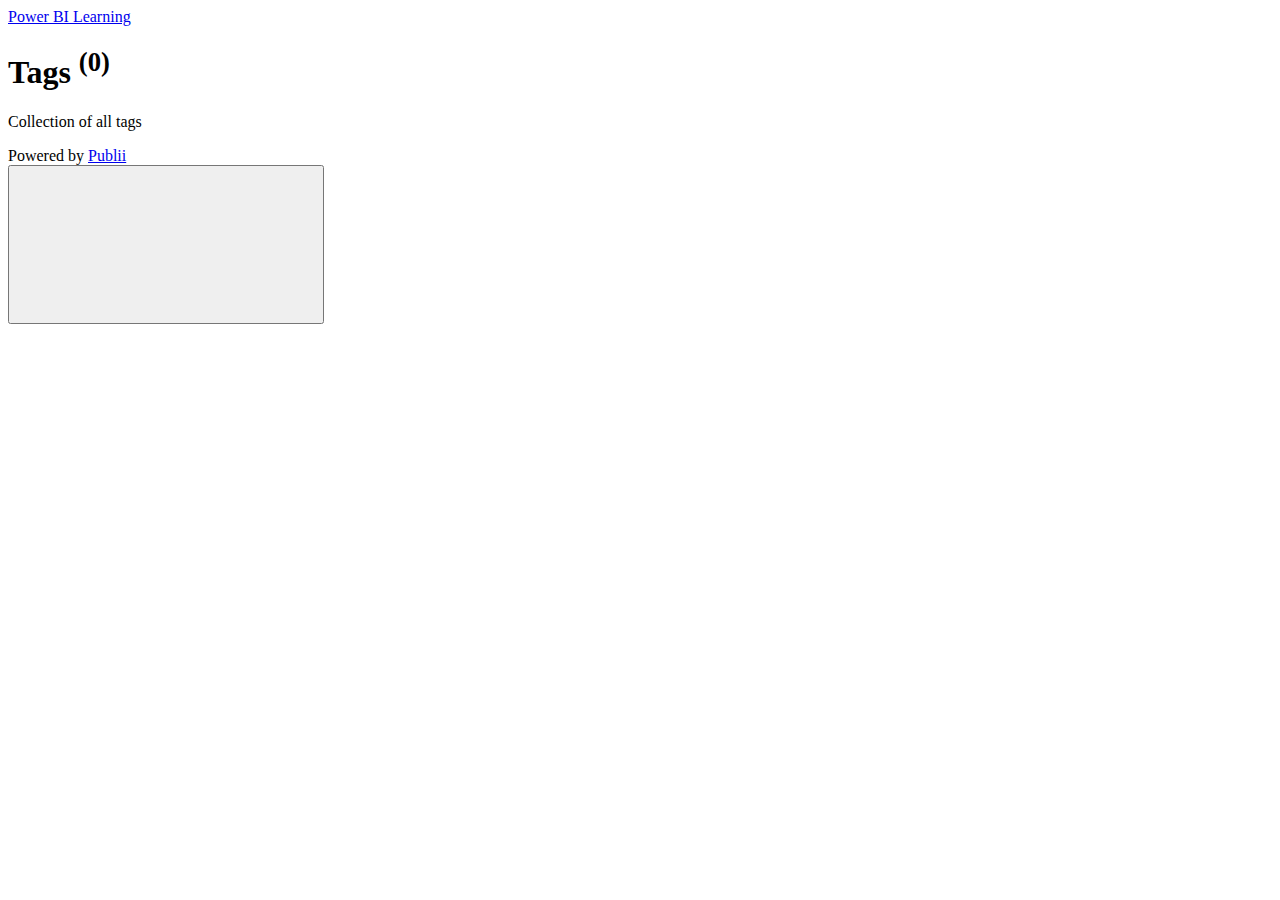
==== tags/index.html @ e67ffb0f "Updated from Publii" ====
<!DOCTYPE html><html lang="en"><head><meta charset="utf-8"><meta http-equiv="X-UA-Compatible" content="IE=edge"><meta name="viewport" content="width=device-width,initial-scale=1"><title>All tags - Power BI Learning</title><meta name="robots" content="noindex, follow"><meta name="generator" content="Publii Open-Source CMS for Static Site"><link rel="alternate" type="application/atom+xml" href="https://powerbireference.github.io/powerbireference.github.io/feed.xml"><link rel="alternate" type="application/json" href="https://powerbireference.github.io/powerbireference.github.io/feed.json"><meta property="og:title" content="Power BI Learning"><meta property="og:site_name" content="Power BI Learning"><meta property="og:description" content=""><meta property="og:url" content="https://powerbireference.github.io/powerbireference.github.io/tags/"><meta property="og:type" content="website"><style>:root{--body-font:-apple-system,BlinkMacSystemFont,"Segoe UI",Roboto,Oxygen,Ubuntu,Cantarell,"Fira Sans","Droid Sans","Helvetica Neue",Arial,sans-serif,"Apple Color Emoji","Segoe UI Emoji","Segoe UI Symbol";--heading-font:-apple-system,BlinkMacSystemFont,"Segoe UI",Roboto,Oxygen,Ubuntu,Cantarell,"Fira Sans","Droid Sans","Helvetica Neue",Arial,sans-serif,"Apple Color Emoji","Segoe UI Emoji","Segoe UI Symbol";--logo-font:-apple-system,BlinkMacSystemFont,"Segoe UI",Roboto,Oxygen,Ubuntu,Cantarell,"Fira Sans","Droid Sans","Helvetica Neue",Arial,sans-serif,"Apple Color Emoji","Segoe UI Emoji","Segoe UI Symbol";--menu-font:-apple-system,BlinkMacSystemFont,"Segoe UI",Roboto,Oxygen,Ubuntu,Cantarell,"Fira Sans","Droid Sans","Helvetica Neue",Arial,sans-serif,"Apple Color Emoji","Segoe UI Emoji","Segoe UI Symbol"}</style><link rel="stylesheet" href="https://powerbireference.github.io/powerbireference.github.io/assets/css/style.css?v=1d9126d5c592483966037cf187b30969"><script type="application/ld+json">{"@context":"http://schema.org","@type":"Organization","name":"Power BI Learning","url":"https://powerbireference.github.io/powerbireference.github.io/"}</script></head><body><div class="site-container"><header class="top" id="js-header"><a class="logo" href="https://powerbireference.github.io/powerbireference.github.io/">Power BI Learning</a></header><main><div class="hero"><header class="hero__content"><div class="wrapper"><h1>Tags <sup>(0)</sup></h1><p>Collection of all tags</p></div></header></div><div class="wrapper"><ul class="feed feed--grid"></ul></div></main><footer class="footer"><div class="footer__copyright">Powered by <a href="https://getpublii.com" target="_blank" rel="nofollow noopener">Publii</a></div><button class="footer__bttop js-footer__bttop" aria-label="Back to top"><svg><title>Back to top</title><use xlink:href="https://powerbireference.github.io/powerbireference.github.io/assets/svg/svg-map.svg#toparrow"/></svg></button></footer></div><script>window.publiiThemeMenuConfig = {    
        mobileMenuMode: 'sidebar',
        animationSpeed: 300,
        submenuWidth: 'auto',
        doubleClickTime: 500,
        mobileMenuExpandableSubmenus: true, 
        relatedContainerForOverlayMenuSelector: '.top',
   };</script><script defer="defer" src="https://powerbireference.github.io/powerbireference.github.io/assets/js/scripts.min.js?v=f4c4d35432d0e17d212f2fae4e0f8247"></script><script>var images = document.querySelectorAll('img[loading]');

        for (var i = 0; i < images.length; i++) {
            if (images[i].complete) {
                images[i].classList.add('is-loaded');
            } else {
                images[i].addEventListener('load', function () {
                    this.classList.add('is-loaded');
                }, false);
            }
        }</script></body></html>
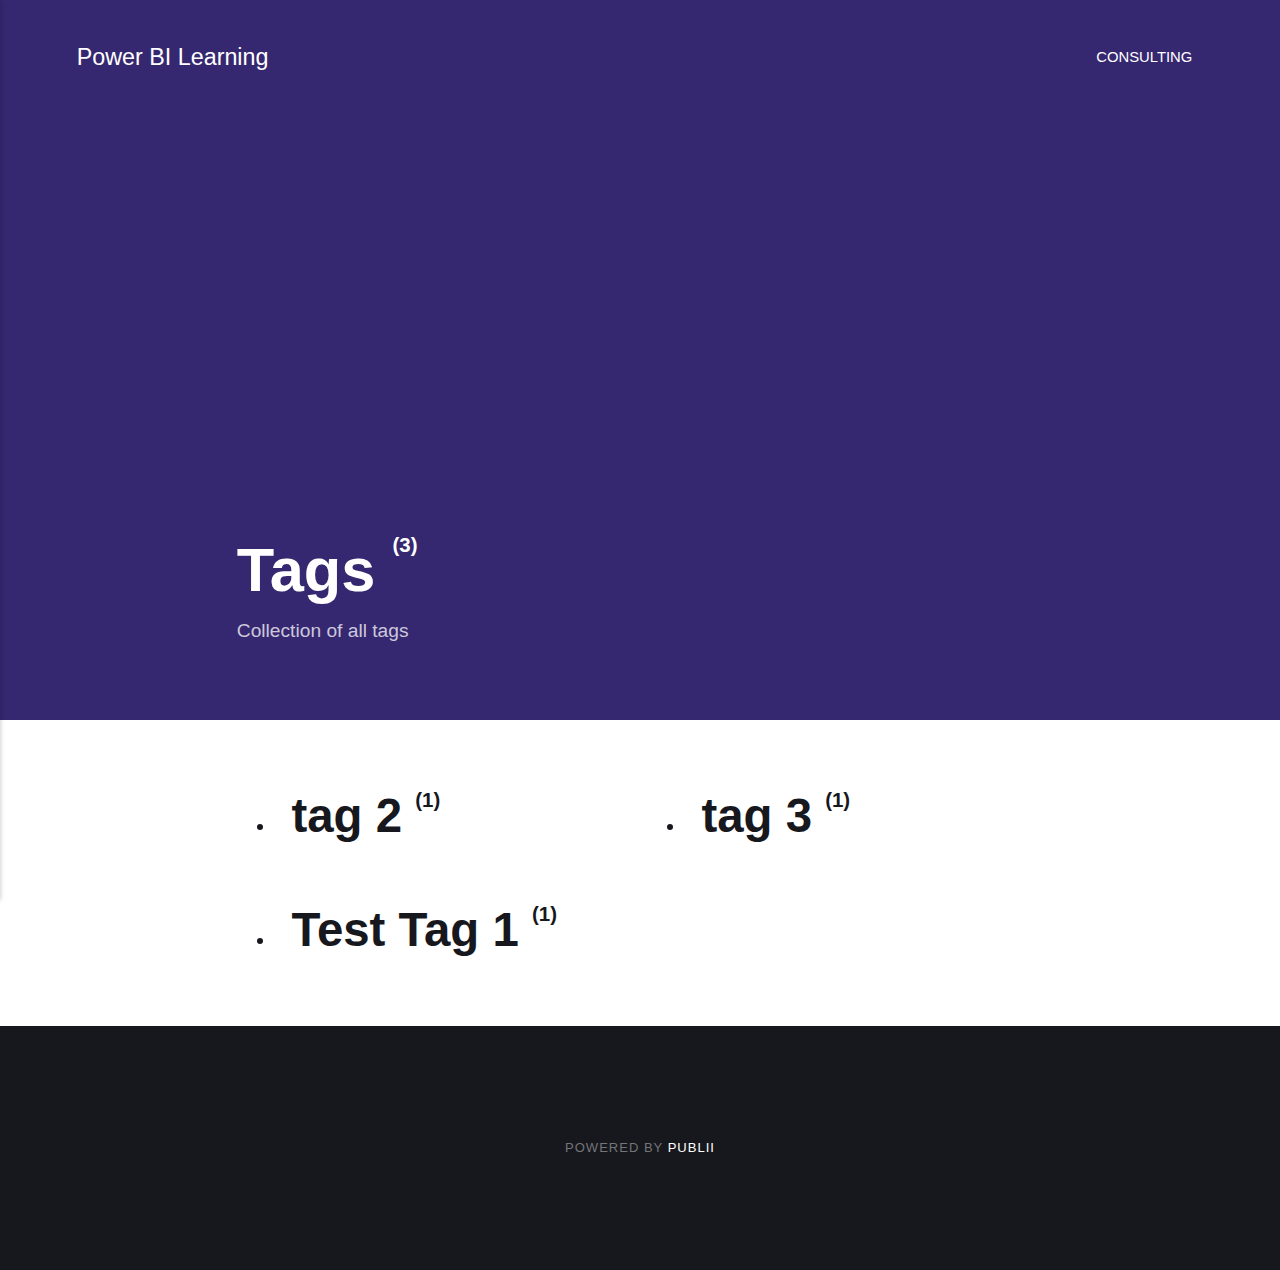
==== commit ad7b6153: "Updated from Publii" ====
--- a/tags/index.html
+++ b/tags/index.html
@@ -1,11 +1,11 @@
-<!DOCTYPE html><html lang="en"><head><meta charset="utf-8"><meta http-equiv="X-UA-Compatible" content="IE=edge"><meta name="viewport" content="width=device-width,initial-scale=1"><title>All tags - Power BI Learning</title><meta name="robots" content="noindex, follow"><meta name="generator" content="Publii Open-Source CMS for Static Site"><link rel="alternate" type="application/atom+xml" href="https://powerbireference.github.io/powerbireference.github.io/feed.xml"><link rel="alternate" type="application/json" href="https://powerbireference.github.io/powerbireference.github.io/feed.json"><meta property="og:title" content="Power BI Learning"><meta property="og:site_name" content="Power BI Learning"><meta property="og:description" content=""><meta property="og:url" content="https://powerbireference.github.io/powerbireference.github.io/tags/"><meta property="og:type" content="website"><style>:root{--body-font:-apple-system,BlinkMacSystemFont,"Segoe UI",Roboto,Oxygen,Ubuntu,Cantarell,"Fira Sans","Droid Sans","Helvetica Neue",Arial,sans-serif,"Apple Color Emoji","Segoe UI Emoji","Segoe UI Symbol";--heading-font:-apple-system,BlinkMacSystemFont,"Segoe UI",Roboto,Oxygen,Ubuntu,Cantarell,"Fira Sans","Droid Sans","Helvetica Neue",Arial,sans-serif,"Apple Color Emoji","Segoe UI Emoji","Segoe UI Symbol";--logo-font:-apple-system,BlinkMacSystemFont,"Segoe UI",Roboto,Oxygen,Ubuntu,Cantarell,"Fira Sans","Droid Sans","Helvetica Neue",Arial,sans-serif,"Apple Color Emoji","Segoe UI Emoji","Segoe UI Symbol";--menu-font:-apple-system,BlinkMacSystemFont,"Segoe UI",Roboto,Oxygen,Ubuntu,Cantarell,"Fira Sans","Droid Sans","Helvetica Neue",Arial,sans-serif,"Apple Color Emoji","Segoe UI Emoji","Segoe UI Symbol"}</style><link rel="stylesheet" href="https://powerbireference.github.io/powerbireference.github.io/assets/css/style.css?v=1d9126d5c592483966037cf187b30969"><script type="application/ld+json">{"@context":"http://schema.org","@type":"Organization","name":"Power BI Learning","url":"https://powerbireference.github.io/powerbireference.github.io/"}</script></head><body><div class="site-container"><header class="top" id="js-header"><a class="logo" href="https://powerbireference.github.io/powerbireference.github.io/">Power BI Learning</a></header><main><div class="hero"><header class="hero__content"><div class="wrapper"><h1>Tags <sup>(0)</sup></h1><p>Collection of all tags</p></div></header></div><div class="wrapper"><ul class="feed feed--grid"></ul></div></main><footer class="footer"><div class="footer__copyright">Powered by <a href="https://getpublii.com" target="_blank" rel="nofollow noopener">Publii</a></div><button class="footer__bttop js-footer__bttop" aria-label="Back to top"><svg><title>Back to top</title><use xlink:href="https://powerbireference.github.io/powerbireference.github.io/assets/svg/svg-map.svg#toparrow"/></svg></button></footer></div><script>window.publiiThemeMenuConfig = {    
+<!DOCTYPE html><html lang="en"><head><meta charset="utf-8"><meta http-equiv="X-UA-Compatible" content="IE=edge"><meta name="viewport" content="width=device-width,initial-scale=1"><title>All tags - Power BI Learning</title><meta name="robots" content="noindex, follow"><meta name="generator" content="Publii Open-Source CMS for Static Site"><link rel="alternate" type="application/atom+xml" href="https://powerbireference.github.io/feed.xml"><link rel="alternate" type="application/json" href="https://powerbireference.github.io/feed.json"><meta property="og:title" content="Power BI Learning"><meta property="og:site_name" content="Power BI Learning"><meta property="og:description" content=""><meta property="og:url" content="https://powerbireference.github.io/tags/"><meta property="og:type" content="website"><style>:root{--body-font:-apple-system,BlinkMacSystemFont,"Segoe UI",Roboto,Oxygen,Ubuntu,Cantarell,"Fira Sans","Droid Sans","Helvetica Neue",Arial,sans-serif,"Apple Color Emoji","Segoe UI Emoji","Segoe UI Symbol";--heading-font:-apple-system,BlinkMacSystemFont,"Segoe UI",Roboto,Oxygen,Ubuntu,Cantarell,"Fira Sans","Droid Sans","Helvetica Neue",Arial,sans-serif,"Apple Color Emoji","Segoe UI Emoji","Segoe UI Symbol";--logo-font:-apple-system,BlinkMacSystemFont,"Segoe UI",Roboto,Oxygen,Ubuntu,Cantarell,"Fira Sans","Droid Sans","Helvetica Neue",Arial,sans-serif,"Apple Color Emoji","Segoe UI Emoji","Segoe UI Symbol";--menu-font:-apple-system,BlinkMacSystemFont,"Segoe UI",Roboto,Oxygen,Ubuntu,Cantarell,"Fira Sans","Droid Sans","Helvetica Neue",Arial,sans-serif,"Apple Color Emoji","Segoe UI Emoji","Segoe UI Symbol"}</style><link rel="stylesheet" href="https://powerbireference.github.io/assets/css/style.css?v=1e29dc8a83317006501425943767f5f5"><script type="application/ld+json">{"@context":"http://schema.org","@type":"Organization","name":"Power BI Learning","url":"https://powerbireference.github.io/"}</script></head><body><div class="site-container"><header class="top" id="js-header"><a class="logo" href="https://powerbireference.github.io/">Power BI Learning</a><nav class="navbar js-navbar"><button class="navbar__toggle js-toggle" aria-label="Menu" aria-haspopup="true" aria-expanded="false"><span class="navbar__toggle-box"><span class="navbar__toggle-inner">Menu</span></span></button><ul class="navbar__menu"><li><a href="https://powerbireference.github.io/title.html" target="_blank">Consulting</a></li></ul></nav></header><main><div class="hero"><header class="hero__content"><div class="wrapper"><h1>Tags <sup>(3)</sup></h1><p>Collection of all tags</p></div></header></div><div class="wrapper"><ul class="feed feed--grid"><li><h2><a href="https://powerbireference.github.io/tags/tag-2/" class="invert">tag 2 </a><sup>(1)</sup></h2></li><li><h2><a href="https://powerbireference.github.io/tags/tag-3/" class="invert">tag 3 </a><sup>(1)</sup></h2></li><li><h2><a href="https://powerbireference.github.io/tags/test-tag-1/" class="invert">Test Tag 1 </a><sup>(1)</sup></h2></li></ul></div></main><footer class="footer"><div class="footer__copyright">Powered by <a href="https://getpublii.com" target="_blank" rel="nofollow noopener">Publii</a></div><button class="footer__bttop js-footer__bttop" aria-label="Back to top"><svg><title>Back to top</title><use xlink:href="https://powerbireference.github.io/assets/svg/svg-map.svg#toparrow"/></svg></button></footer></div><script>window.publiiThemeMenuConfig = {    
         mobileMenuMode: 'sidebar',
         animationSpeed: 300,
         submenuWidth: 'auto',
         doubleClickTime: 500,
         mobileMenuExpandableSubmenus: true, 
         relatedContainerForOverlayMenuSelector: '.top',
-   };</script><script defer="defer" src="https://powerbireference.github.io/powerbireference.github.io/assets/js/scripts.min.js?v=f4c4d35432d0e17d212f2fae4e0f8247"></script><script>var images = document.querySelectorAll('img[loading]');
+   };</script><script defer="defer" src="https://powerbireference.github.io/assets/js/scripts.min.js?v=f4c4d35432d0e17d212f2fae4e0f8247"></script><script>var images = document.querySelectorAll('img[loading]');
 
         for (var i = 0; i < images.length; i++) {
             if (images[i].complete) {
